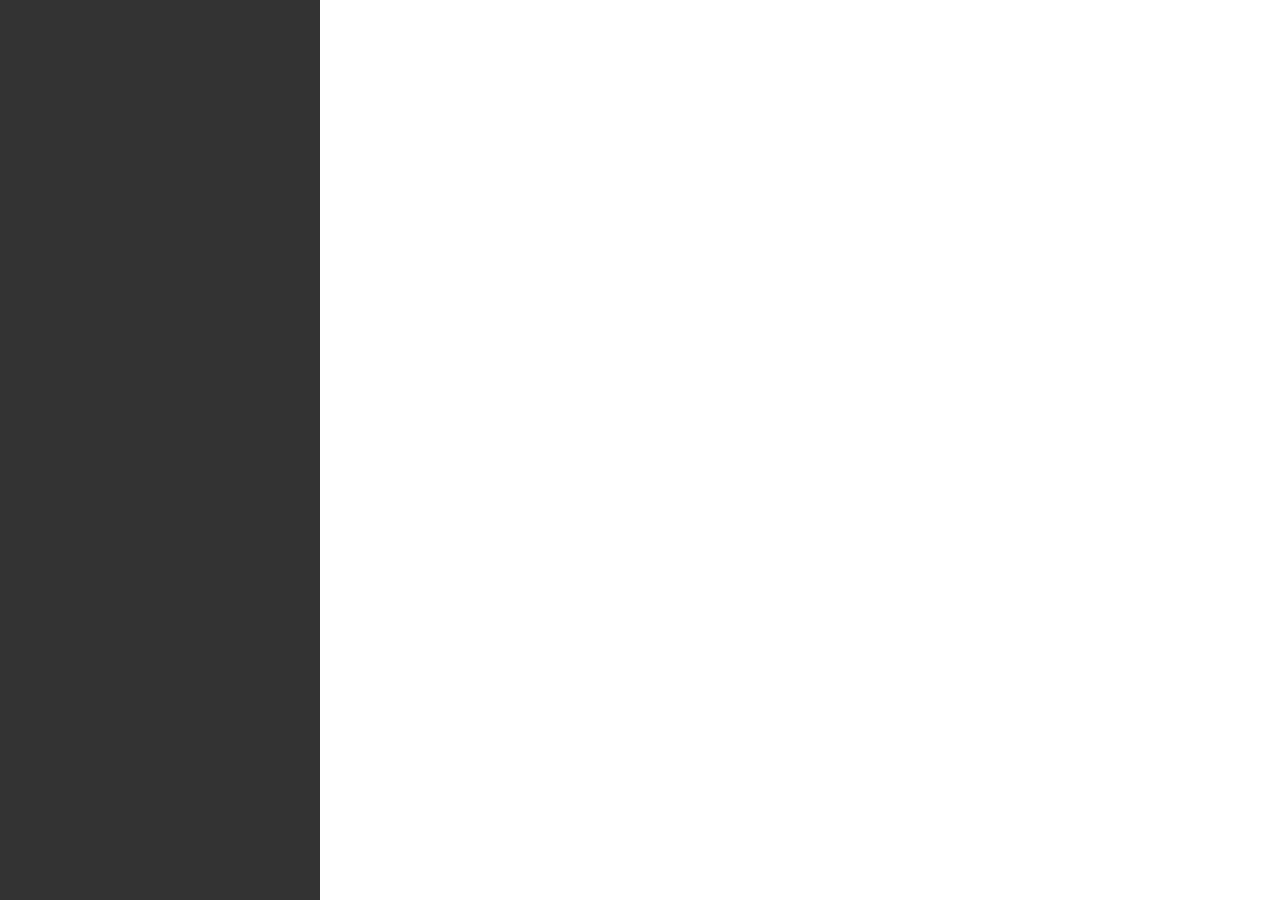
==== index.html @ 67f751e1 "Initial code" ====
<!DOCTYPE HTML>
<html>
  <head>
    <meta charset="utf-8" />
    <title>Starting up...</title>
  </head>
  <body>
    <h1>Starting up...</h1>
    <p>This shouldn't take long...</p>
    <script>
      location.replace("tabber/index.html");
    </script>
  </body>
</html>
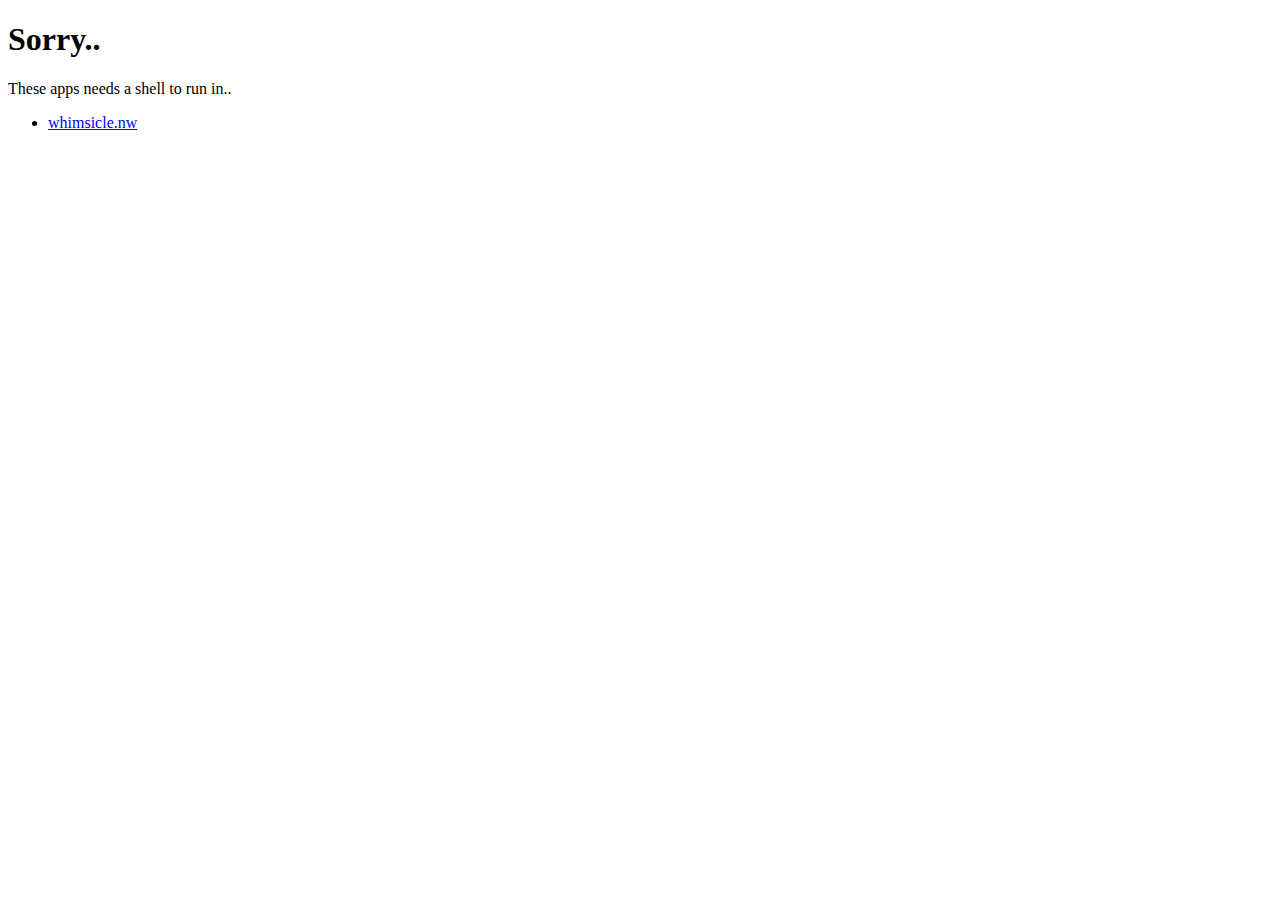
==== commit 3c9c8a57: "Checks for a shell and passes commandline arguments" ====
--- a/index.html
+++ b/index.html
@@ -8,7 +8,13 @@
     <h1>Starting up...</h1>
     <p>This shouldn't take long...</p>
     <script>
-      location.replace("tabber/index.html");
+      if (window.self === window.top) {
+        document.body.innerHTML = '<h1>Sorry..</h1>'+
+          '<p>These apps needs a shell to run in..</p><ul>'+
+          '<li><a href="https://github.com/bodhiBit/whimsicle.nw">whimsicle.nw</a></li></ul>';
+      } else {
+        location.replace("tabber/index.html"+location.hash);
+      }
     </script>
   </body>
 </html>